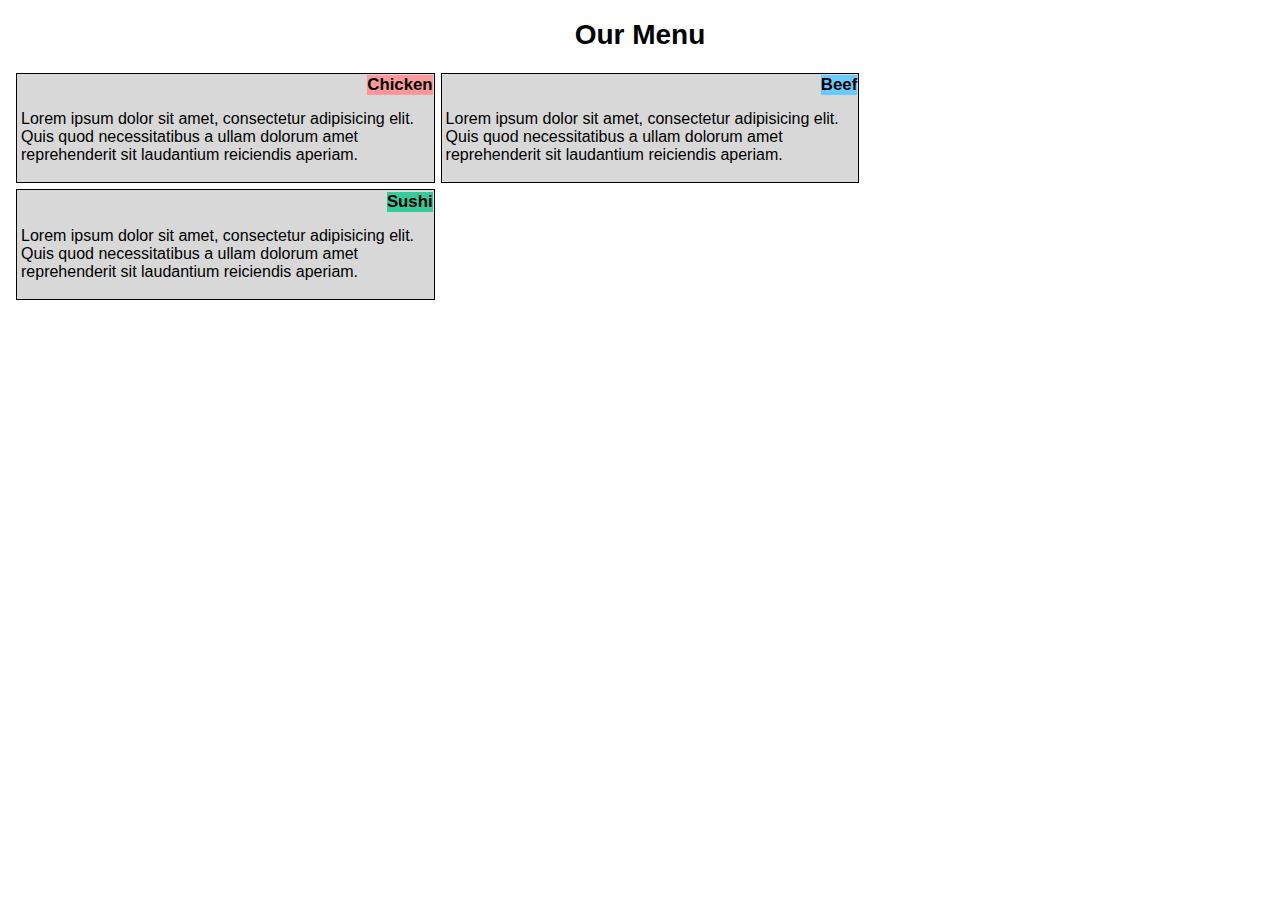
==== module2-solution/index.html @ e5661c9b "initial commit module2 solution page" ====
<!DOCTYPE Html>
<html>
<head>
	<meta charset="utf-8">
	<meta name="viewport" content="width=device-width, initial-scale=1">
	<title>Module 2 Solution</title>
	<link rel="stylesheet" href="css/style.css">
</head>
<body>
	<h1> Our Menu </h1>
	<div class="container">
		<div class="col-lg-3 col-md-2 col-sm-1">
			<h2 id="title1">Chicken</h2>
			<p>Lorem ipsum dolor sit amet, consectetur adipisicing elit. Quis quod necessitatibus a ullam dolorum amet reprehenderit sit laudantium reiciendis aperiam.</p>
		</div>

		<div class="col-lg-3 col-md-2 col-sm-1">
			<h2 id="title2">Beef</h2>
			<p>Lorem ipsum dolor sit amet, consectetur adipisicing elit. Quis quod necessitatibus a ullam dolorum amet reprehenderit sit laudantium reiciendis aperiam.</p>
		</div>

		<div class="col-lg-3 col-md-2 col-md-1 col-sm-1">
			<h2 id="title3">Sushi</h2>
			<p>Lorem ipsum dolor sit amet, consectetur adipisicing elit. Quis quod necessitatibus a ullam dolorum amet reprehenderit sit laudantium reiciendis aperiam.</p>
		</div>
	</div>
</body>
</html>
---- module2-solution/css/style.css ----
* {
	box-sizing: border-box;
}

body {
	font-family: Helvetica;
}

h1 {
	font-size: 175%;
	text-align: center;
}

.container {
	border: none;
}

div {
	background-color: #D8D8D8;
	border: 1px solid black;
	padding-left: 2px;
	margin: 3px;
}

h2 {
	font-size: 105%;
	float: right;
	position: relative;
	top: -12px;
	right: 1px;
	margin-bottom: 1px;
}

#title1 {
	background-color: #FF9999;
	border: 1px black;

}

#title2 {
	background-color: #66CCFF;
}

#title3 {
	background-color: #33CC99;
}

p {
	clear : right;
	padding: 2px;
	margin-right: auto;
  	margin-left: auto;
}

@media (min-width: 992px) {
	.col-lg-3 {
		float: left;
		width: 33.33%;
	}
}

@media (min-width: 768px) and (max-width: 991px){
	.col-md-2 {
		float: left;
		width: 50%;
		
	}
	.col-md-1 {
		width: 100%;
	}

}

@media (max-width: 767px) {
	.col-sm-1 {
		float: left;
		width: 100%;
	}
}
}
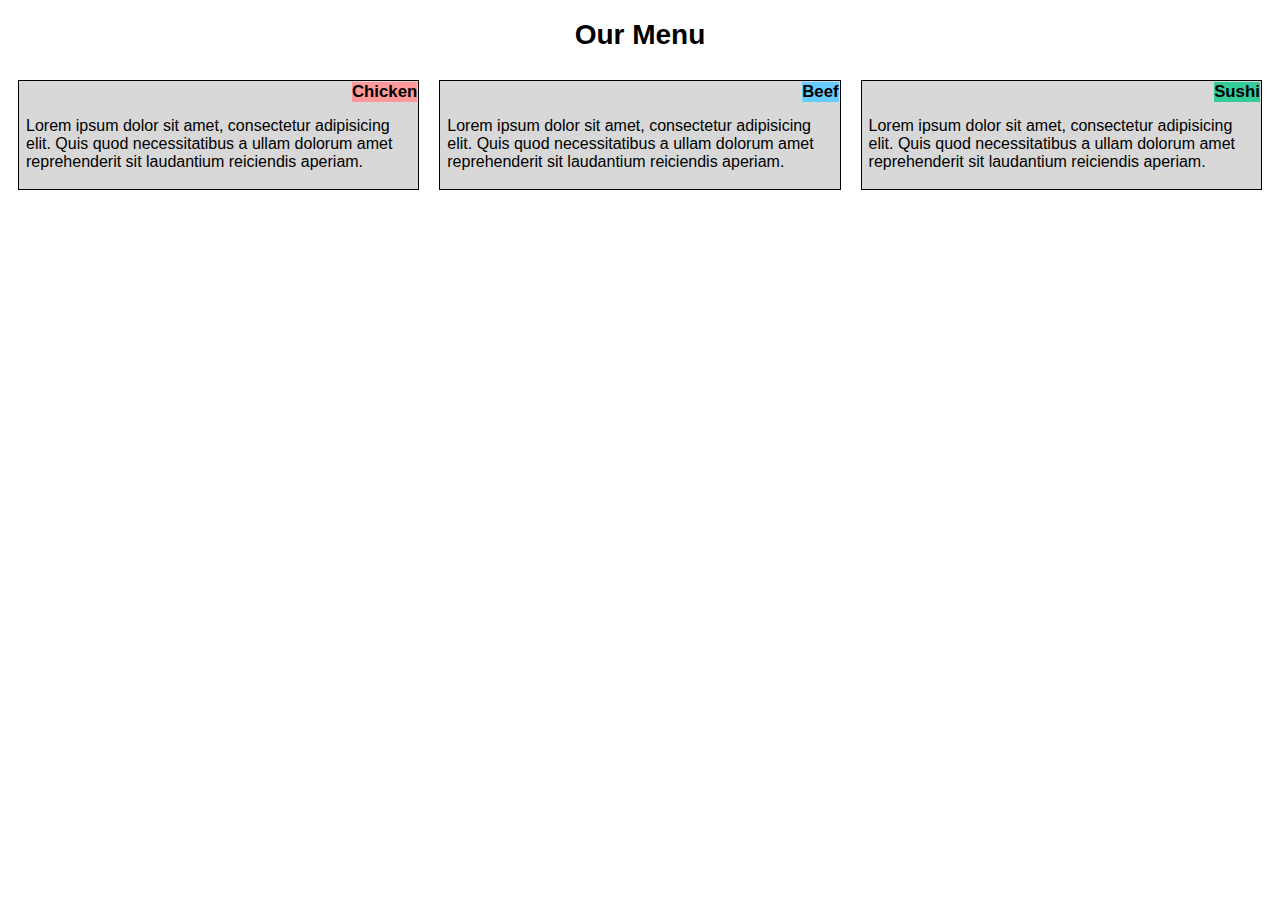
==== commit 9510ebab: "fixes for proper responsiveness with wrapper div" ====
--- a/module2-solution/index.html
+++ b/module2-solution/index.html
@@ -9,19 +9,25 @@
 <body>
 	<h1> Our Menu </h1>
 	<div class="container">
-		<div class="col-lg-3 col-md-2 col-sm-1">
-			<h2 id="title1">Chicken</h2>
-			<p>Lorem ipsum dolor sit amet, consectetur adipisicing elit. Quis quod necessitatibus a ullam dolorum amet reprehenderit sit laudantium reiciendis aperiam.</p>
+		<div class="col-lg-3 col-md-2 col-sm-1"> <!-- Wrapper div just to handle responsiveness, i.e. takes care of screen distribution etc.> -->
+			<div class="content"> <!-- The Inner div takes care of the padding, margining etc. -->
+				<h2 id="title1">Chicken</h2>
+				<p>Lorem ipsum dolor sit amet, consectetur adipisicing elit. Quis quod necessitatibus a ullam dolorum amet reprehenderit sit laudantium reiciendis aperiam.</p>
+			</div>
 		</div>
 
-		<div class="col-lg-3 col-md-2 col-sm-1">
-			<h2 id="title2">Beef</h2>
-			<p>Lorem ipsum dolor sit amet, consectetur adipisicing elit. Quis quod necessitatibus a ullam dolorum amet reprehenderit sit laudantium reiciendis aperiam.</p>
+		<div class="col-lg-3 col-md-2 col-sm-1"> 
+			<div class="content">
+				<h2 id="title2">Beef</h2>
+				<p>Lorem ipsum dolor sit amet, consectetur adipisicing elit. Quis quod necessitatibus a ullam dolorum amet reprehenderit sit laudantium reiciendis aperiam.</p>
+			</div>
 		</div>
 
 		<div class="col-lg-3 col-md-2 col-md-1 col-sm-1">
-			<h2 id="title3">Sushi</h2>
-			<p>Lorem ipsum dolor sit amet, consectetur adipisicing elit. Quis quod necessitatibus a ullam dolorum amet reprehenderit sit laudantium reiciendis aperiam.</p>
+			<div class="content">
+				<h2 id="title3">Sushi</h2>
+				<p>Lorem ipsum dolor sit amet, consectetur adipisicing elit. Quis quod necessitatibus a ullam dolorum amet reprehenderit sit laudantium reiciendis aperiam.</p>
+			</div>
 		</div>
 	</div>
 </body>
--- a/module2-solution/css/style.css
+++ b/module2-solution/css/style.css
@@ -13,16 +13,18 @@
 
 .container {
 	border: none;
+	position: relative;
 }
 
-div {
+.content {
 	background-color: #D8D8D8;
 	border: 1px solid black;
-	padding-left: 2px;
-	margin: 3px;
+	padding-left: 5px;
+	margin: 10px;
 }
 
 h2 {
+	border: 1px black;
 	font-size: 105%;
 	float: right;
 	position: relative;
@@ -33,8 +35,6 @@
 
 #title1 {
 	background-color: #FF9999;
-	border: 1px black;
-
 }
 
 #title2 {
@@ -63,12 +63,10 @@
 	.col-md-2 {
 		float: left;
 		width: 50%;
-		
 	}
 	.col-md-1 {
 		width: 100%;
 	}
-
 }
 
 @media (max-width: 767px) {
